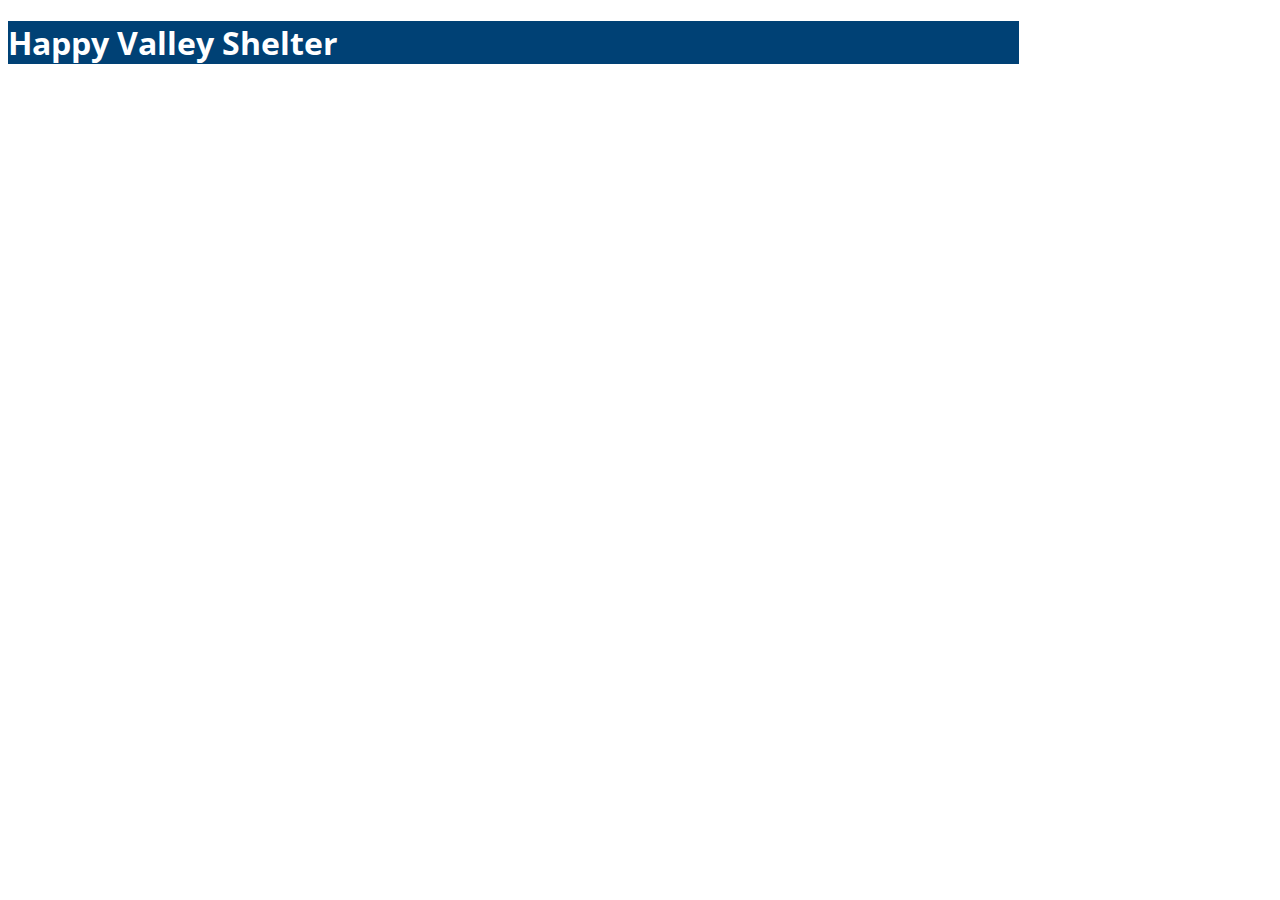
==== index.html @ 61f2e7a1 "Getting started, added header" ====
<!DOCTYPE html>
<html lang="en">

<head>
    <meta charset="UTF-8">
    <meta http-equiv="X-UA-Compatible" content="IE=edge">
    <meta name="viewport" content="width=device-width, initial-scale=1.0">
    <title>Dog Adoption - Homepage</title>
    <link href="https://fonts.googleapis.com/css?family=Open+Sans:400,700|Oswald:400,700" rel="stylesheet" />
    <link rel="stylesheet" href="dog_adopt_homepage.css">
</head>

<body>
    <header>
        <h1>Happy Valley Shelter</h1>
    </header>
    <main>
        <!-- part with dogs -->
    </main>
    <footer></footer>

</body>

</html>
---- dog_adopt_homepage.css ----
header {
    background-color: #004175;
    color: white;
    font-family: Open Sans;
    width: 80%;
    margin: 0, auto;
}
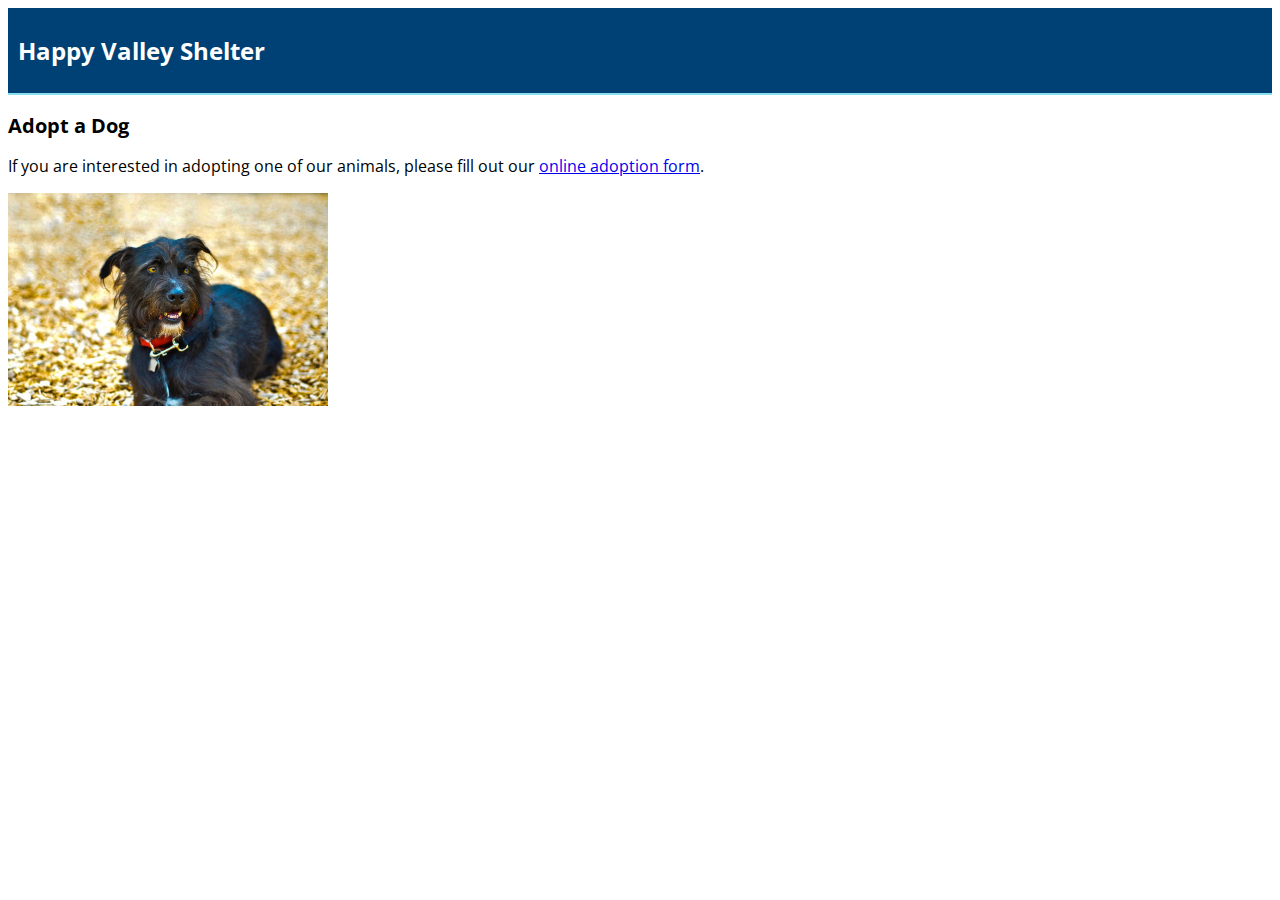
==== commit e90c57a2: "Finished header, starting dog pictures" ====
--- a/index.html
+++ b/index.html
@@ -15,7 +15,10 @@
         <h1>Happy Valley Shelter</h1>
     </header>
     <main>
-        <!-- part with dogs -->
+        <h2>Adopt a Dog</h2>
+        <p>If you are interested in adopting one of our animals, please fill out our <a href="#" target="_blank">online
+                adoption form</a>.</p>
+        <img src="starter_files/images/beans.jpg">
     </main>
     <footer></footer>
 
--- a/dog_adopt_homepage.css
+++ b/dog_adopt_homepage.css
@@ -1,7 +1,25 @@
+body {
+    font-family: Open Sans;
+}
+
 header {
     background-color: #004175;
     color: white;
-    font-family: Open Sans;
-    width: 80%;
-    margin: 0, auto;
+    font-size: 12px;
+    padding: 10px;
+    border-bottom-width: 2px;
+    border-bottom-color: #89DEEF;
+    border-bottom-style: solid;
+}
+
+h2 {
+    font-size: 20px;
+}
+
+img {
+    max-width: 320px;
+    height: auto;
+    /* display: wrap;
+    flex-wrap: space-around;
+    align-items: center; */
 }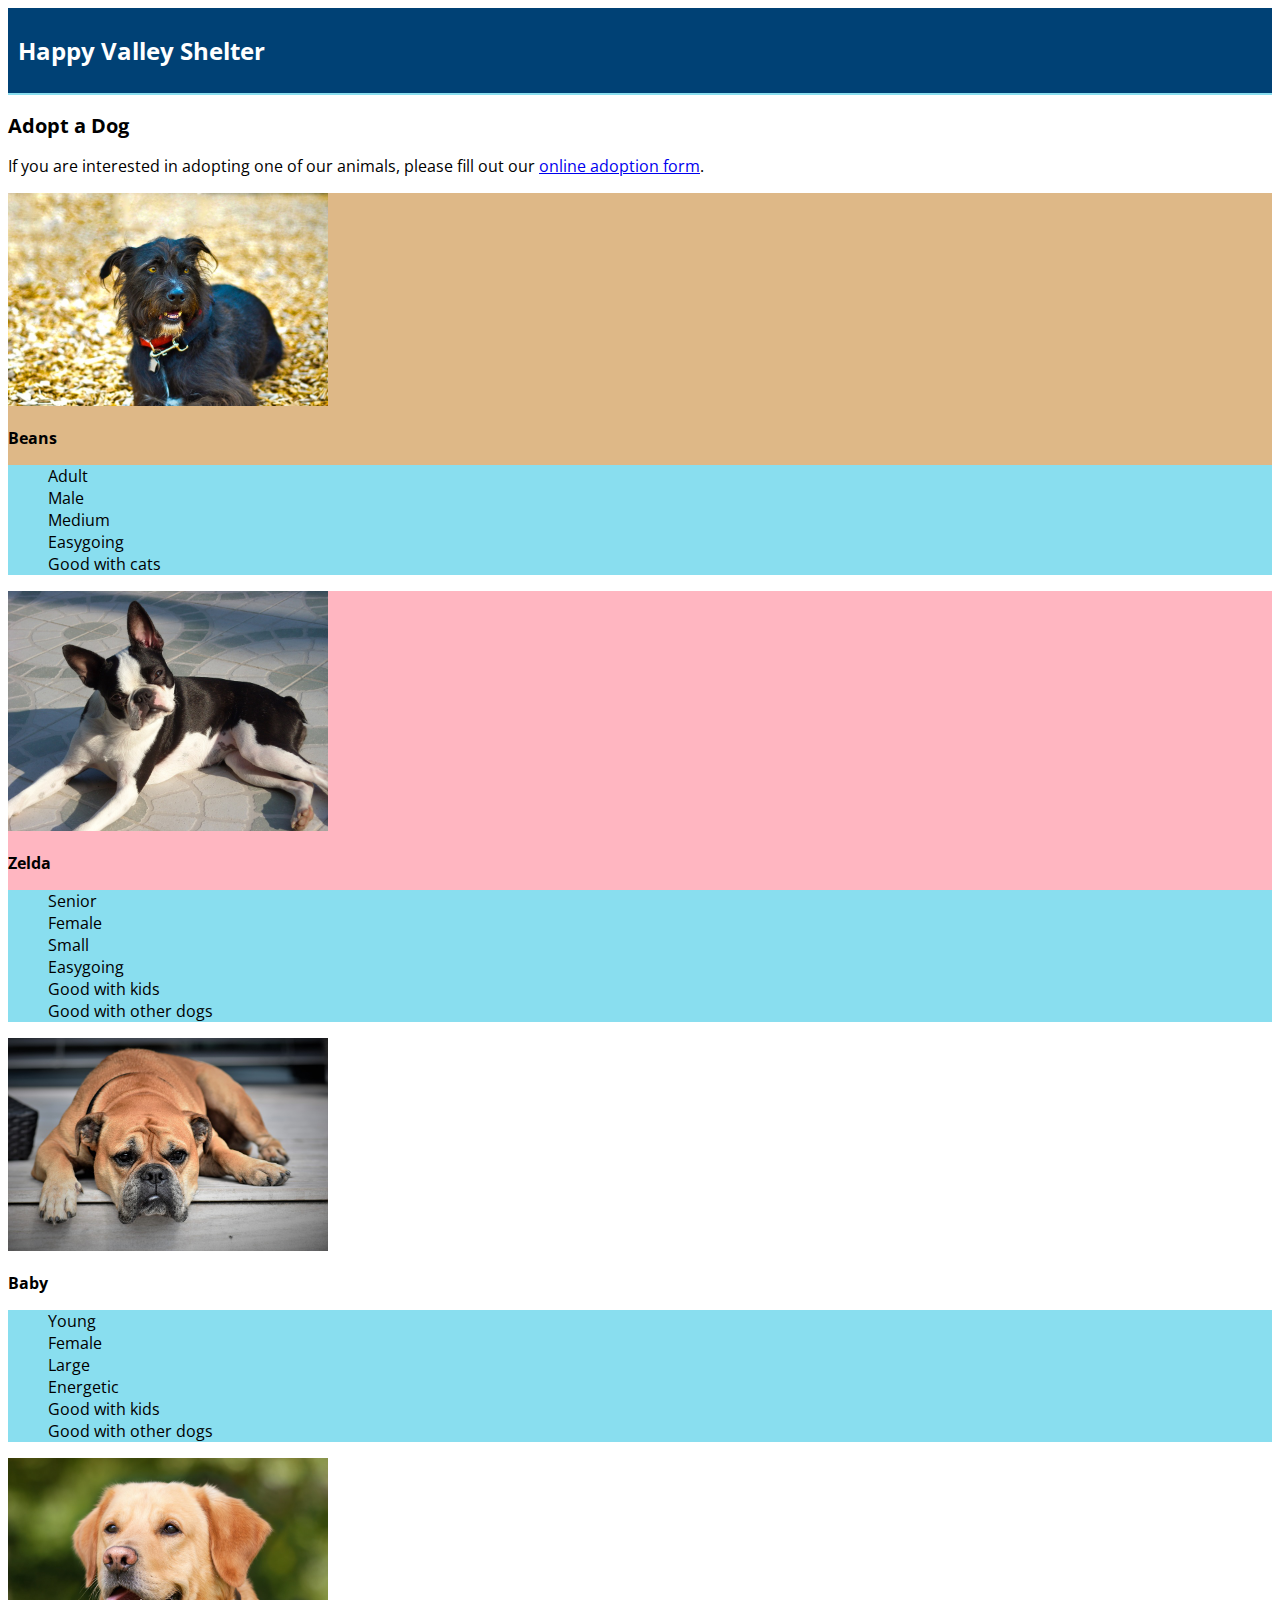
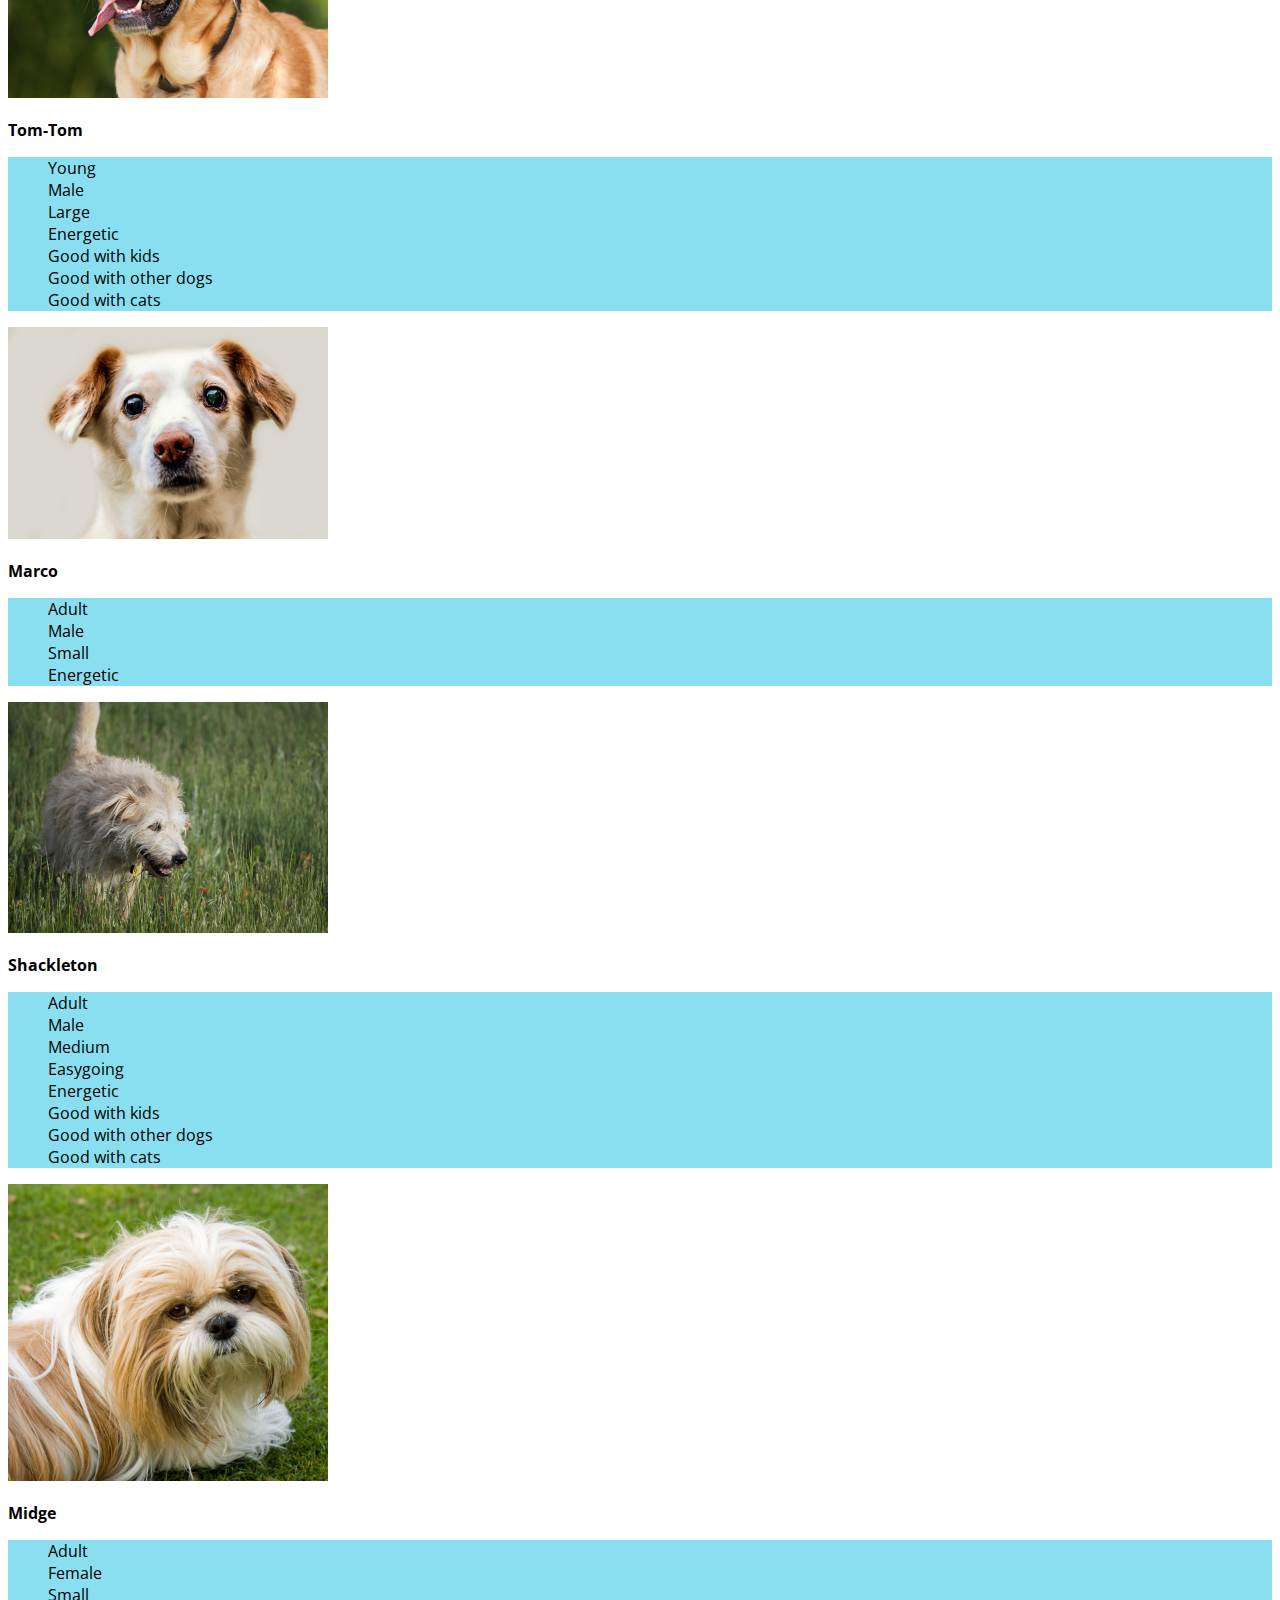
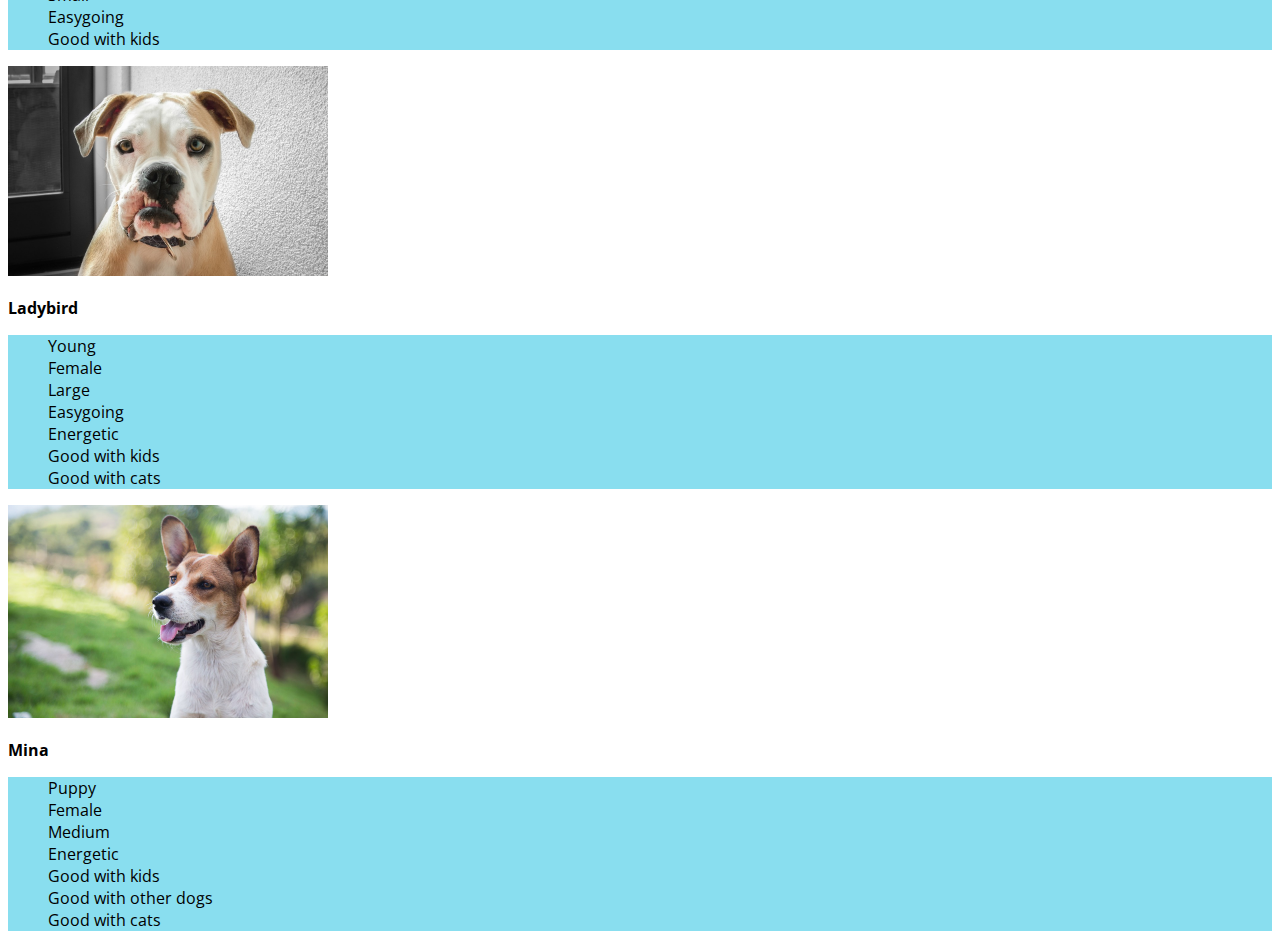
==== commit 0a370e5d: "Put all dog, pic, name, traits in own div class" ====
--- a/index.html
+++ b/index.html
@@ -15,10 +15,123 @@
         <h1>Happy Valley Shelter</h1>
     </header>
     <main>
-        <h2>Adopt a Dog</h2>
-        <p>If you are interested in adopting one of our animals, please fill out our <a href="#" target="_blank">online
-                adoption form</a>.</p>
-        <img src="starter_files/images/beans.jpg">
+        <section class="top_part">
+            <h2>Adopt a Dog</h2>
+            <p>If you are interested in adopting one of our animals, please fill out our <a href="#"
+                    target="_blank">online
+                    adoption form</a>.</p>
+        </section>
+        <secton class="dog_listing">
+            <div class="bean">
+                <img class="dogs" src="starter_files/images/beans.jpg">
+                <p>Beans</p>
+                <ul>
+                    <li>Adult</li>
+                    <li>Male</li>
+                    <li>Medium</li>
+                    <li>Easygoing</li>
+                    <li>Good with cats</li>
+                </ul>
+            </div>
+            <div class="zelda">
+                <img class="dogs" src="starter_files/images/boston-terrier.jpg">
+                <p>Zelda</p>
+                <ul>
+                    <li>Senior</li>
+                    <li>Female</li>
+                    <li>Small</li>
+                    <li>Easygoing</li>
+                    <li>Good with kids</li>
+                    <li>Good with other dogs</li>
+                </ul>
+            </div>
+            <div class="baby">
+                <img class="dogs" src="starter_files/images/boxer.jpg">
+                <p>Baby</p>
+                <ul>
+                    <li>Young</li>
+                    <li>Female</li>
+                    <li>Large</li>
+                    <li>Energetic</li>
+                    <li>Good with kids</li>
+                    <li>Good with other dogs</li>
+                </ul>
+            </div>
+            <div class="tom-tom">
+                <img class="dogs" src="starter_files/images/golden-lab.jpg">
+                <p>Tom-Tom</p>
+                <ul>
+                    <li>Young</li>
+                    <li>Male</li>
+                    <li>Large</li>
+                    <li>Energetic</li>
+                    <li>Good with kids</li>
+                    <li>Good with other dogs</li>
+                    <li>Good with cats</li>
+                </ul>
+            </div>
+            <div class="marco">
+                <img class="dogs" src="starter_files/images/little-dog.jpg">
+                <p>Marco</p>
+                <ul>
+                    <li>Adult</li>
+                    <li>Male</li>
+                    <li>Small</li>
+                    <li>Energetic</li>
+                </ul>
+            </div>
+            <div class="shackleton">
+                <img class="dogs" src="starter_files/images/old-shaggy.jpg">
+                <p>Shackleton</p>
+                <ul>
+                    <li>Adult</li>
+                    <li>Male</li>
+                    <li>Medium</li>
+                    <li>Easygoing</li>
+                    <li>Energetic</li>
+                    <li>Good with kids</li>
+                    <li>Good with other dogs</li>
+                    <li>Good with cats</li>
+                </ul>
+            </div>
+            <div class="midge">
+                <img class="dogs" src="starter_files/images/shih-tzu.jpg">
+                <p>Midge</p>
+                <ul>
+                    <li>Adult</li>
+                    <li>Female</li>
+                    <li>Small</li>
+                    <li>Easygoing</li>
+                    <li>Good with kids</li>
+                </ul>
+            </div>
+            <div class="ladybird">
+                <img class="dogs" src="starter_files/images/young-bulldog.jpg">
+                <p>Ladybird</p>
+                <ul>
+                    <li>Young</li>
+                    <li>Female</li>
+                    <li>Large</li>
+                    <li>Easygoing</li>
+                    <li>Energetic</li>
+                    <li>Good with kids</li>
+                    <li>Good with cats</li>
+                </ul>
+            </div>
+            <div class="mina">
+                <img class="dogs" src="starter_files/images/young-peppy.jpg">
+                <p>Mina</p>
+                <ul>
+                    <li>Puppy</li>
+                    <li>Female</li>
+                    <li>Medium</li>
+                    <li>Energetic</li>
+                    <li>Good with kids</li>
+                    <li>Good with other dogs</li>
+                    <li>Good with cats</li>
+                </ul>
+            </div>
+            </section>
     </main>
     <footer></footer>
 
--- a/dog_adopt_homepage.css
+++ b/dog_adopt_homepage.css
@@ -16,10 +16,29 @@
     font-size: 20px;
 }
 
-img {
+.dogs {
     max-width: 320px;
     height: auto;
-    /* display: wrap;
+    display: wrap;
     flex-wrap: space-around;
-    align-items: center; */
+    justify-content: flex-start;
+    /* border: solid;
+    border-color: red; */
+}
+
+.dog_listing p {
+    font-weight: bold;
+}
+
+ul {
+    list-style-type: none;
+    background-color: #89DEEF;
+}
+
+.bean {
+    background-color: burlywood;
+}
+
+.zelda {
+    background-color: lightpink;
 }